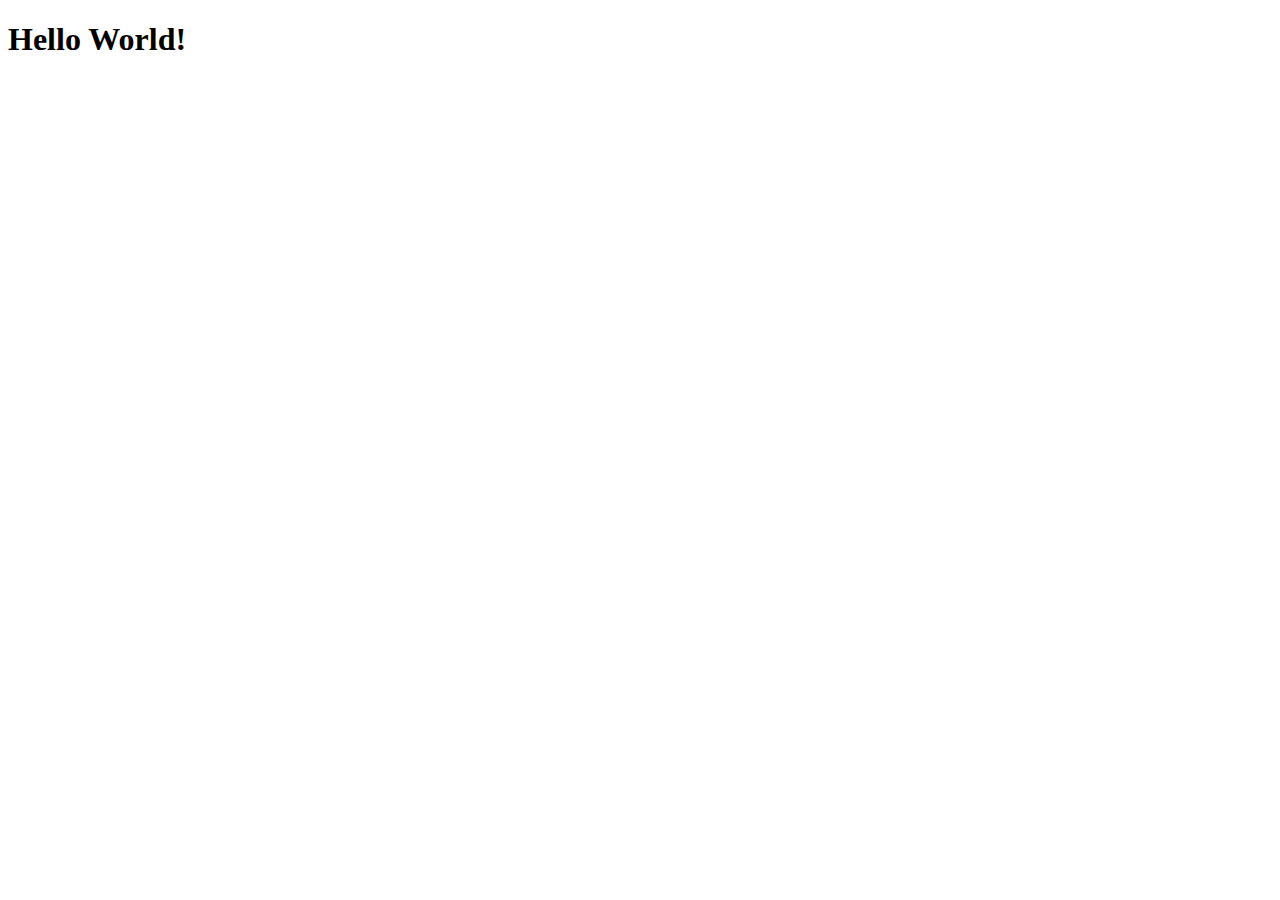
==== docs/index.html @ 804c1662 "[feature/htmlcssjs]: files for webpage" ====
<!DOCTYPE html>
<html>

<head>
    <meta charset="UTF-8">
    <title>VUMC - Classroom (03.05.2022)</title>
    <link rel="stylesheet" href="style.css">
    <script src="js/script.js"></script>
</head>

<body>
    <h1>Hello World!</h1>
</body>

</html>
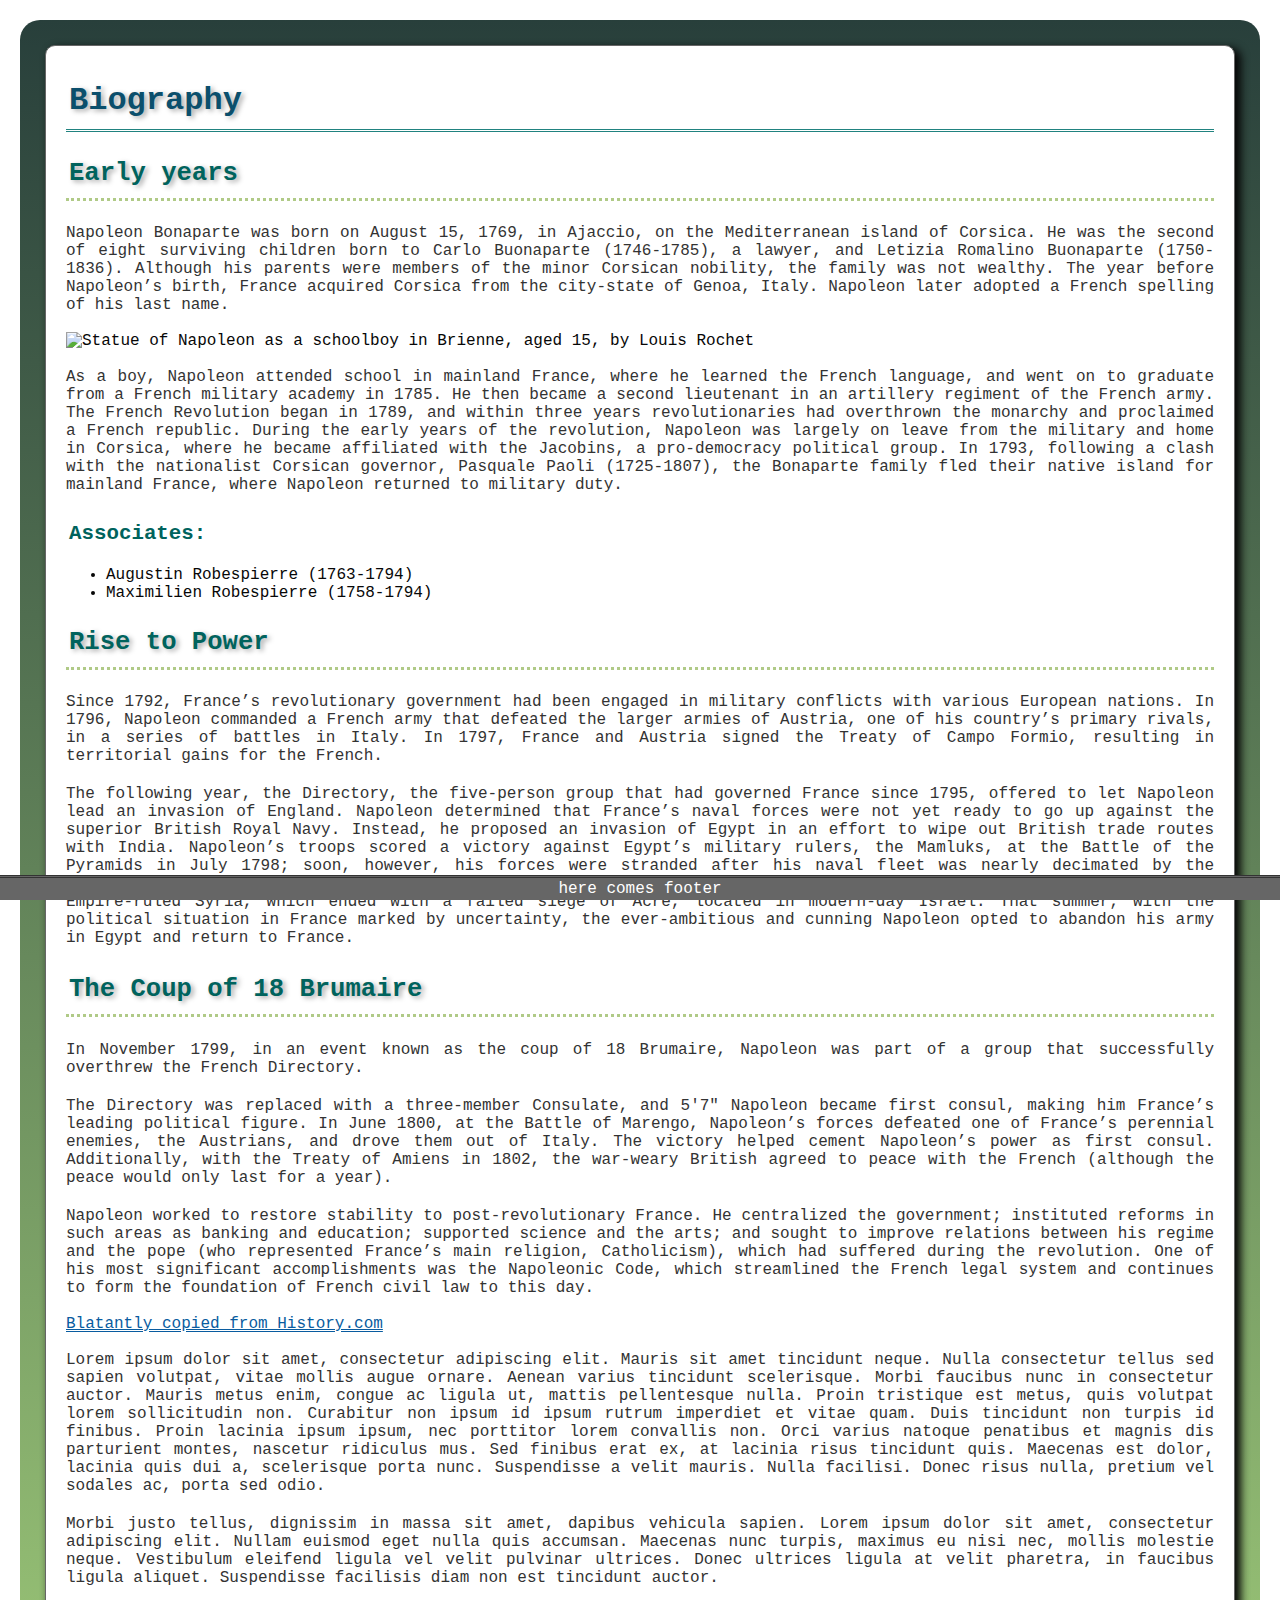
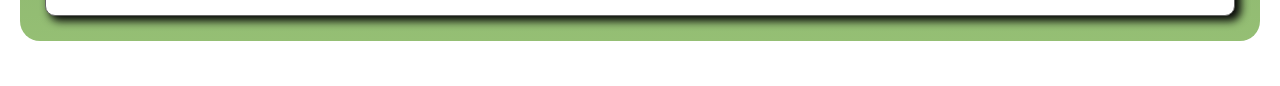
==== commit 4a917432: "[feature/htmlcssjs]: mājas darbs (šoreiz viss)" ====
--- a/docs/index.html
+++ b/docs/index.html
@@ -1,15 +1,65 @@
-<!DOCTYPE html>
-<html>
-
-<head>
-    <meta charset="UTF-8">
-    <title>VUMC - Classroom (03.05.2022)</title>
-    <link rel="stylesheet" href="style.css">
-    <script src="js/script.js"></script>
-</head>
-
-<body>
-    <h1>Hello World!</h1>
-</body>
-
+<!DOCTYPE html>
+<html>
+<header>
+    <meta http-equiv="Content-Type" content="text/html;charset=UTF-8">
+    <link rel="stylesheet" href="css/style.css">
+    <title>ATP1-3</title>
+</header>
+
+<body>
+    <div id="outer-container">
+        <div id="inner-container">
+            <h1>
+                Biography
+            </h1>
+            <h2>
+                Early years
+            </h2>
+            <p>
+                Napoleon Bonaparte was born on August 15, 1769, in Ajaccio, on the Mediterranean island of Corsica. He was the second of eight surviving children born to Carlo Buonaparte (1746-1785), a lawyer, and Letizia Romalino Buonaparte (1750-1836). Although his parents were members of the minor Corsican nobility, the family was not wealthy. The year before Napoleon’s birth, France acquired Corsica from the city-state of Genoa, Italy. Napoleon later adopted a French spelling of his last name.
+            </p>
+            <img src="img/bonaparte.jpg" alt="Statue of Napoleon as a schoolboy in Brienne, aged 15, by Louis Rochet">
+            <p>
+                As a boy, Napoleon attended school in mainland France, where he learned the French language, and went on to graduate from a French military academy in 1785. He then became a second lieutenant in an artillery regiment of the French army. The French Revolution began in 1789, and within three years revolutionaries had overthrown the monarchy and proclaimed a French republic. During the early years of the revolution, Napoleon was largely on leave from the military and home in Corsica, where he became affiliated with the Jacobins, a pro-democracy political group. In 1793, following a clash with the nationalist Corsican governor, Pasquale Paoli (1725-1807), the Bonaparte family fled their native island for mainland France, where Napoleon returned to military duty.
+            </p>
+            <h3>Associates:</h3>
+            <ul>
+                <li>Augustin Robespierre (1763-1794)</li>
+                <li>Maximilien Robespierre (1758-1794)</li>
+            </ul>
+            <h2>
+                Rise to Power
+            </h2>
+            <p>
+                Since 1792, France’s revolutionary government had been engaged in military conflicts with various European nations. In 1796, Napoleon commanded a French army that defeated the larger armies of Austria, one of his country’s primary rivals, in a series of battles in Italy. In 1797, France and Austria signed the Treaty of Campo Formio, resulting in territorial gains for the French.
+            </p>
+            <p>
+                The following year, the Directory, the five-person group that had governed France since 1795, offered to let Napoleon lead an invasion of England. Napoleon determined that France’s naval forces were not yet ready to go up against the superior British Royal Navy. Instead, he proposed an invasion of Egypt in an effort to wipe out British trade routes with India. Napoleon’s troops scored a victory against Egypt’s military rulers, the Mamluks, at the Battle of the Pyramids in July 1798; soon, however, his forces were stranded after his naval fleet was nearly decimated by the British at the Battle of the Nile in August 1798. In early 1799, Napoleon’s army launched an invasion of Ottoman Empire-ruled Syria, which ended with a failed siege of Acre, located in modern-day Israel. That summer, with the political situation in France marked by uncertainty, the ever-ambitious and cunning Napoleon opted to abandon his army in Egypt and return to France.
+            </p>
+            <h2>
+                The Coup of 18 Brumaire
+            </h2>
+            <p>
+                In November 1799, in an event known as the coup of 18 Brumaire, Napoleon was part of a group that successfully overthrew the French Directory.
+            </p>
+            <p>
+                The Directory was replaced with a three-member Consulate, and 5'7" Napoleon became first consul, making him France’s leading political figure. In June 1800, at the Battle of Marengo, Napoleon’s forces defeated one of France’s perennial enemies, the Austrians, and drove them out of Italy. The victory helped cement Napoleon’s power as first consul. Additionally, with the Treaty of Amiens in 1802, the war-weary British agreed to peace with the French (although the peace would only last for a year).
+            </p>
+            <p>
+                Napoleon worked to restore stability to post-revolutionary France. He centralized the government; instituted reforms in such areas as banking and education; supported science and the arts; and sought to improve relations between his regime and the pope (who represented France’s main religion, Catholicism), which had suffered during the revolution. One of his most significant accomplishments was the Napoleonic Code, which streamlined the French legal system and continues to form the foundation of French civil law to this day.
+            </p>
+            <a href="https://www.history.com/topics/france/napoleon">Blatantly copied from History.com</a>
+            <p>
+                Lorem ipsum dolor sit amet, consectetur adipiscing elit. Mauris sit amet tincidunt neque. Nulla consectetur tellus sed sapien volutpat, vitae mollis augue ornare. Aenean varius tincidunt scelerisque. Morbi faucibus nunc in consectetur auctor. Mauris metus enim, congue ac ligula ut, mattis pellentesque nulla. Proin tristique est metus, quis volutpat lorem sollicitudin non. Curabitur non ipsum id ipsum rutrum imperdiet et vitae quam. Duis tincidunt non turpis id finibus. Proin lacinia ipsum ipsum, nec porttitor lorem convallis non. Orci varius natoque penatibus et magnis dis parturient montes, nascetur ridiculus mus. Sed finibus erat ex, at lacinia risus tincidunt quis. Maecenas est dolor, lacinia quis dui a, scelerisque porta nunc. Suspendisse a velit mauris. Nulla facilisi. Donec risus nulla, pretium vel sodales ac, porta sed odio.
+            </p>
+            <p>
+                Morbi justo tellus, dignissim in massa sit amet, dapibus vehicula sapien. Lorem ipsum dolor sit amet, consectetur adipiscing elit. Nullam euismod eget nulla quis accumsan. Maecenas nunc turpis, maximus eu nisi nec, mollis molestie neque. Vestibulum eleifend ligula vel velit pulvinar ultrices. Donec ultrices ligula at velit pharetra, in faucibus ligula aliquet. Suspendisse facilisis diam non est tincidunt auctor.
+            </p>
+        </div>
+    </div>
+</body>
+<div id="footer">
+    <span>here comes footer</span>
+</div>
+
 </html>--- a/docs/css/style.css
+++ b/docs/css/style.css
@@ -0,0 +1,97 @@
+body {
+    background-color: #FFFFFF;
+    background-image: url('../img/bg-gradient.png');
+    background-repeat: repeat-y;
+    margin: 0px;
+    font-family: 'Courier New', Courier, monospace;
+    color: #070707;
+}
+
+#outer-container {
+    position: static;
+    background-color: #C0C0C0;
+    background-image: repeating-linear-gradient(#283F3B, #95BF74);
+    margin: 20px;
+    padding: 10px;
+    min-width: 600px;
+    border-radius: 20px;
+    justify-content: center;
+    display: flex;
+}
+
+#inner-container {
+    position: static;
+    background-color: #FFFFFF;
+    margin: 15px;
+    padding: 10px 20px 10px 20px;
+    max-width: 1400px;
+    border: 1px solid #666666;
+    border-radius: 10px;
+    box-shadow: 5px 4px 8px 1px #070707;
+}
+
+#footer {
+    position: sticky;
+    bottom: 0px;
+    background-color: #666666;
+    padding: 2px;
+    color: #FFFFFF;
+    text-align: center;
+    border-top: double #333333;
+}
+
+h1 {
+    color: #0B4F6C;
+    font-size: 200%;
+    padding: 5px 0px 10px 3px;
+    text-shadow: 3px 2px 5px #A9A9A9;
+    border-bottom: #218380 double;
+}
+
+h2 {
+    color: #00635D;
+    font-size: 160%;
+    padding: 5px 0px 10px 3px;
+    text-shadow: 3px 2px 5px #A9A9A9;
+    border-bottom: #B0CA87 dotted;
+}
+
+h3 {
+    color: #00635D;
+    font-size: 130%;
+    padding: 5px 0px 0px 3px;
+}
+
+p {
+    color: #333333;
+    padding: 2px 0px 2px 0px;
+    text-align: justify;
+    text-justify: inter-word;
+}
+
+ul {
+    list-style: disc;
+    list-style-position: outside;
+    color: #070707;
+}
+
+ol {
+    list-style: decimal-leading-zero;
+    list-style-position: outside;
+}
+
+a {
+    color: #095CA0;
+    text-decoration: double underline #095CA0;
+}
+
+a:hover,
+a:active {
+    text-decoration: none;
+    color: #00FFFF;
+    background-color: #5F81A0;
+}
+
+img {
+    position: relative;
+}